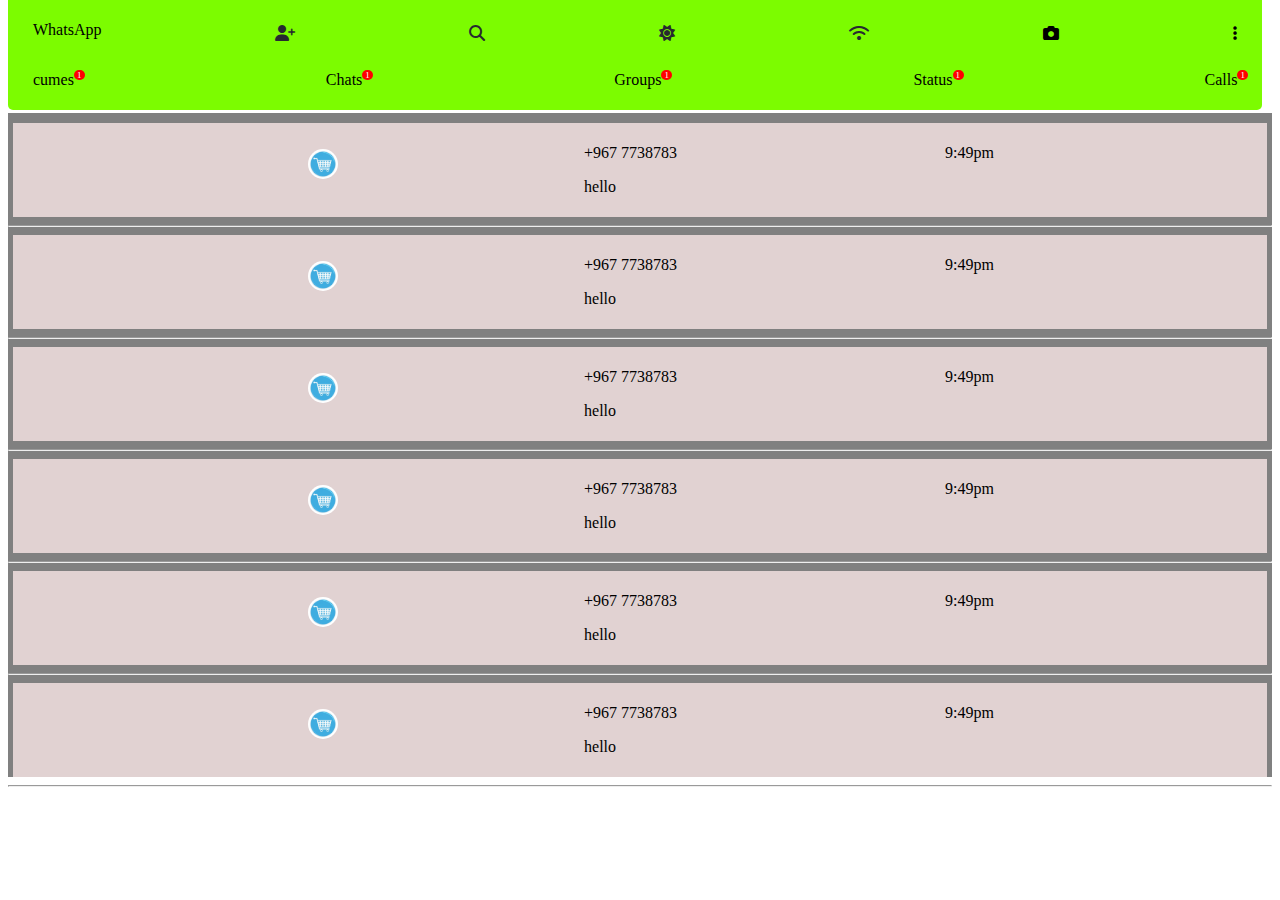
==== html/groups.html @ 3dff0e59 "add" ====
<!DOCTYPE html>
<html lang="en">
<head> 
       <link rel="stylesheet" href="https://cdnjs.cloudflare.com/ajax/libs/font-awesome/6.4.2/css/all.min.css">


    <link rel="stylesheet" href="/css/groups.css">
    <meta charset="UTF-8">
    <meta name="viewport" content="width=device-width, initial-scale=1.0">
    <title>Groups</title>
</head>
<body>
    <header>
        <div class="up">
            <p>WhatsApp</p>
            <i class="fa-solid fa-user-plus " style="color: #272a30;"></i>
            <i class="fa-solid fa-search" style="color: #272a30;"></i>
            <i class="fa-solid fa-sun " style="color: #272a30;"></i>
            <i class="fa-solid fa-wifi " style="color: #272a30;"></i>
            <i class="fa-solid fa-camera"></i>
            <i class="fa-solid fa-ellipsis-vertical"></i>
        
           
        </div>
        <div class="upTow">
            <p><a href="#">cumes</a></p>
            <p><a href="/html/chats.html">Chats</a></p>
            <p><a href="/html/groups.html">Groups</a></p>
            <p><a href="/html/status.html">Status</a></p>
            <p><a href="">Calls</a></p>
        </div>
    </header>
    <div class="main-body">
        <main>   
                <img src="/images/icons/card.jpg" alt="">
            <div class="num-mass" >
                <p>+967 7738783</p>
                <p>hello</p>
            </div>
            <p>9:49pm</p>
        </main>
        <hr>
        <main>   
                <img src="/images/icons/card.jpg" alt="">
            <div class="num-mass" >
                <p>+967 7738783</p>
                <p>hello</p>
            </div>
            <p>9:49pm</p>
        </main>
        <hr>
        <main>   
                <img src="/images/icons/card.jpg" alt="">
            <div class="num-mass" >
                <p>+967 7738783</p>
                <p>hello</p>
            </div>
            <p>9:49pm</p>
        </main>
        <hr>
        <main>   
                <img src="/images/icons/card.jpg" alt="">
            <div class="num-mass" >
                <p>+967 7738783</p>
                <p>hello</p>
            </div>
            <p>9:49pm</p>
        </main>
        <hr>
        <main>   
                <img src="/images/icons/card.jpg" alt="">
            <div class="num-mass" >
                <p>+967 7738783</p>
                <p>hello</p>
            </div>
            <p>9:49pm</p>
        </main>
        <hr>
        <main>   
                <img src="/images/icons/card.jpg" alt="">
            <div class="num-mass" >
                <p>+967 7738783</p>
                <p>hello</p>
            </div>
            <p>9:49pm</p>
        </main>
    </div>  
    <hr>
</body>
</html>
---- css/groups.css ----
*{
    box-sizing: border-box;
}
header{  
      border-bottom-left-radius: 5px;
    border-bottom-right-radius: 5px;
    padding: 5px 15px;
    background-color: lawngreen;
    position: fixed;
    width: 98%;
    top: 0;
    z-index: 9999;
    background-attachment: fixed;
    box-sizing: border-box;
}
header .up i{
    margin-top: 20px;
}

.up{
    display: flex;
    justify-content: space-between;
    padding:0 10px;
}
header .up img{
    height: 50px;
    width: 50;

}
.upTow{
    position: relative;
    padding:0 10px;
    display: flex;
    justify-content: space-between;
}
.upTow a{
    text-decoration: none;
    color: black;
}
.upTow p::after{
    position: absolute;
    content: "1";
    background-color: red;
    width: 8px;
    height: 10px;
    border-radius: 10px;
    font-size: 9px;
    color: white;
    padding-left: 3px;
    top: 15px;
}
.main-body{
   
    background-color: gray;
    margin-top: 113px;
    padding-top: 5px;
}
main{
    margin-bottom: 20px;
    background-color: rgb(225, 210, 210);
 margin: 5px;
 padding: 5px;
 display: flex;
 justify-content:space-evenly;
}
main  img{
    border-radius: 30px;
    height: 30px;
    width: 30px;
    position: relative;
    left: 22px;
    bottom: -21px;
}
hr{
    display: flex;
    justify-items: end;
}
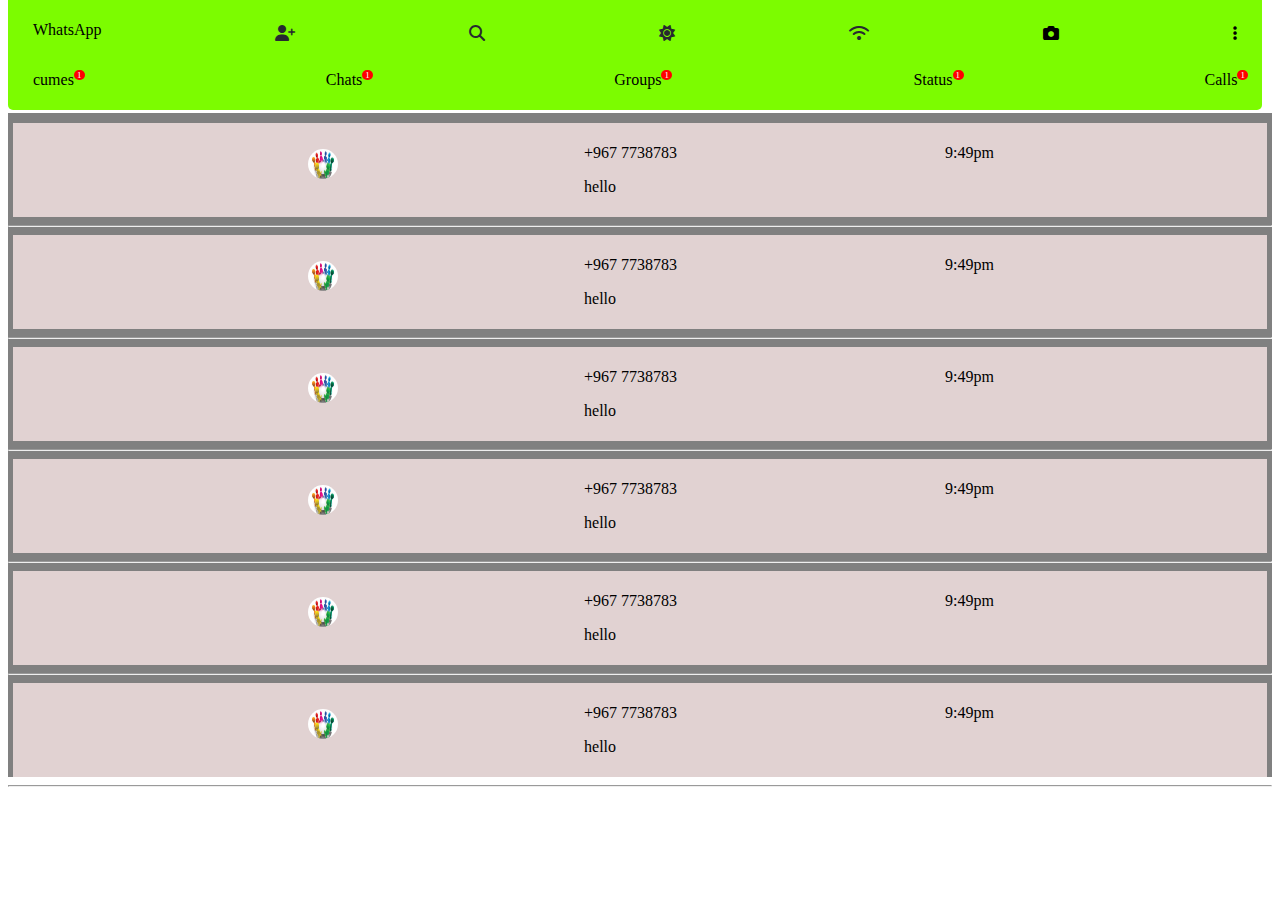
==== commit 68921659: "update_images2" ====
--- a/html/groups.html
+++ b/html/groups.html
@@ -4,7 +4,7 @@
        <link rel="stylesheet" href="https://cdnjs.cloudflare.com/ajax/libs/font-awesome/6.4.2/css/all.min.css">
 
 
-    <link rel="stylesheet" href="/css/groups.css">
+    <link rel="stylesheet" href="../css/groups.css">
     <meta charset="UTF-8">
     <meta name="viewport" content="width=device-width, initial-scale=1.0">
     <title>Groups</title>
@@ -24,15 +24,15 @@
         </div>
         <div class="upTow">
             <p><a href="#">cumes</a></p>
-            <p><a href="/html/chats.html">Chats</a></p>
-            <p><a href="/html/groups.html">Groups</a></p>
-            <p><a href="/html/status.html">Status</a></p>
+            <p><a href="../index.html">Chats</a></p>
+            <p><a href="../html/groups.html">Groups</a></p>
+            <p><a href="../html/status.html">Status</a></p>
             <p><a href="">Calls</a></p>
         </div>
     </header>
     <div class="main-body">
         <main>   
-                <img src="/images/icons/card.jpg" alt="">
+            <img src="../images/profile/download (1).jpg" alt="">
             <div class="num-mass" >
                 <p>+967 7738783</p>
                 <p>hello</p>
@@ -41,7 +41,7 @@
         </main>
         <hr>
         <main>   
-                <img src="/images/icons/card.jpg" alt="">
+            <img src="../images/profile/download (1).jpg" alt="">
             <div class="num-mass" >
                 <p>+967 7738783</p>
                 <p>hello</p>
@@ -50,7 +50,7 @@
         </main>
         <hr>
         <main>   
-                <img src="/images/icons/card.jpg" alt="">
+            <img src="../images/profile/download (1).jpg" alt="">
             <div class="num-mass" >
                 <p>+967 7738783</p>
                 <p>hello</p>
@@ -59,7 +59,7 @@
         </main>
         <hr>
         <main>   
-                <img src="/images/icons/card.jpg" alt="">
+            <img src="../images/profile/download (1).jpg" alt="">
             <div class="num-mass" >
                 <p>+967 7738783</p>
                 <p>hello</p>
@@ -68,7 +68,7 @@
         </main>
         <hr>
         <main>   
-                <img src="/images/icons/card.jpg" alt="">
+                <img src="../images/profile/download (1).jpg" alt="">
             <div class="num-mass" >
                 <p>+967 7738783</p>
                 <p>hello</p>
@@ -77,7 +77,7 @@
         </main>
         <hr>
         <main>   
-                <img src="/images/icons/card.jpg" alt="">
+            <img src="../images/profile/download (1).jpg" alt="">
             <div class="num-mass" >
                 <p>+967 7738783</p>
                 <p>hello</p>
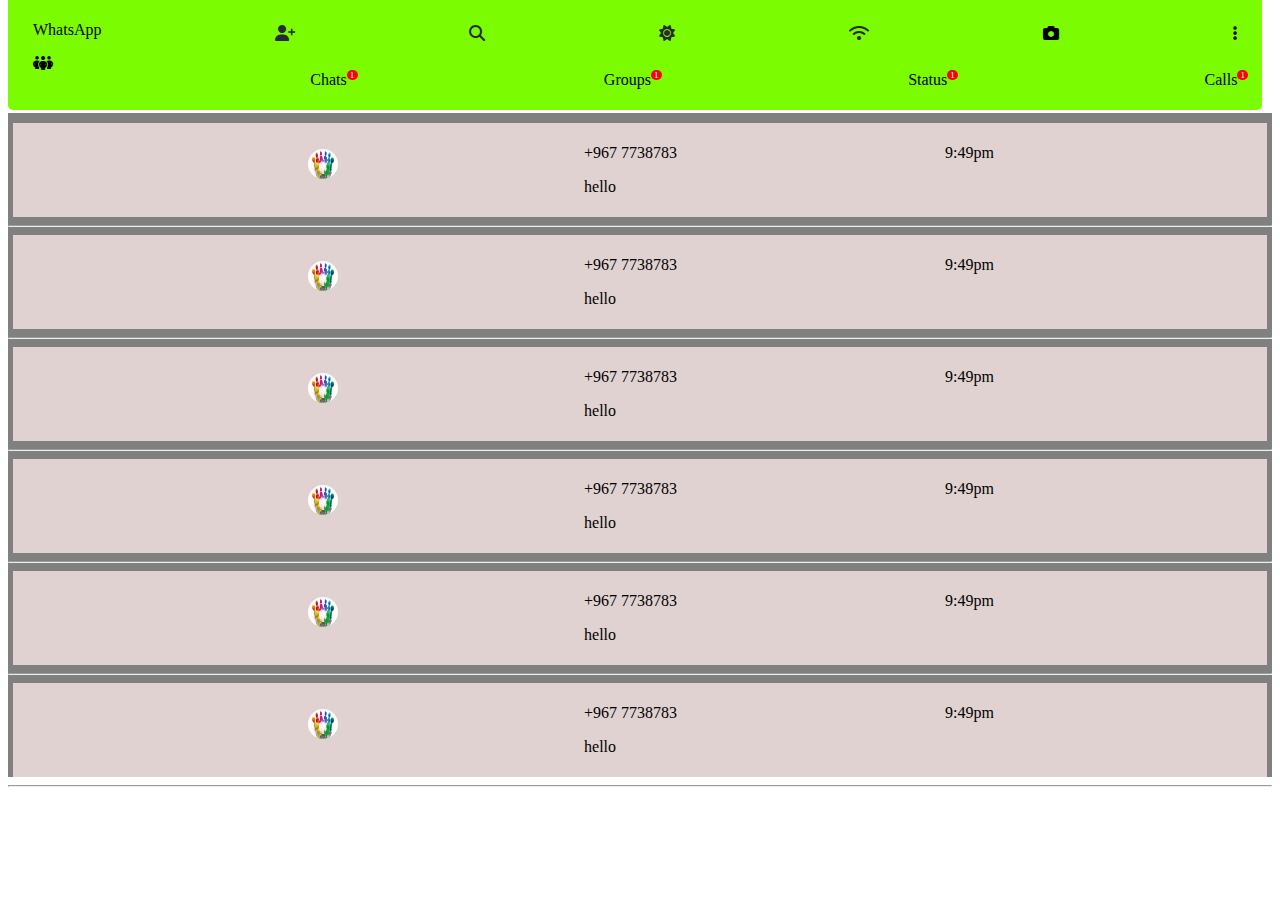
==== commit a148d371: "update4" ====
--- a/html/groups.html
+++ b/html/groups.html
@@ -23,7 +23,7 @@
            
         </div>
         <div class="upTow">
-            <p><a href="#">cumes</a></p>
+            <i class="fa-solid fa-people-group"></i>
             <p><a href="../index.html">Chats</a></p>
             <p><a href="../html/groups.html">Groups</a></p>
             <p><a href="../html/status.html">Status</a></p>
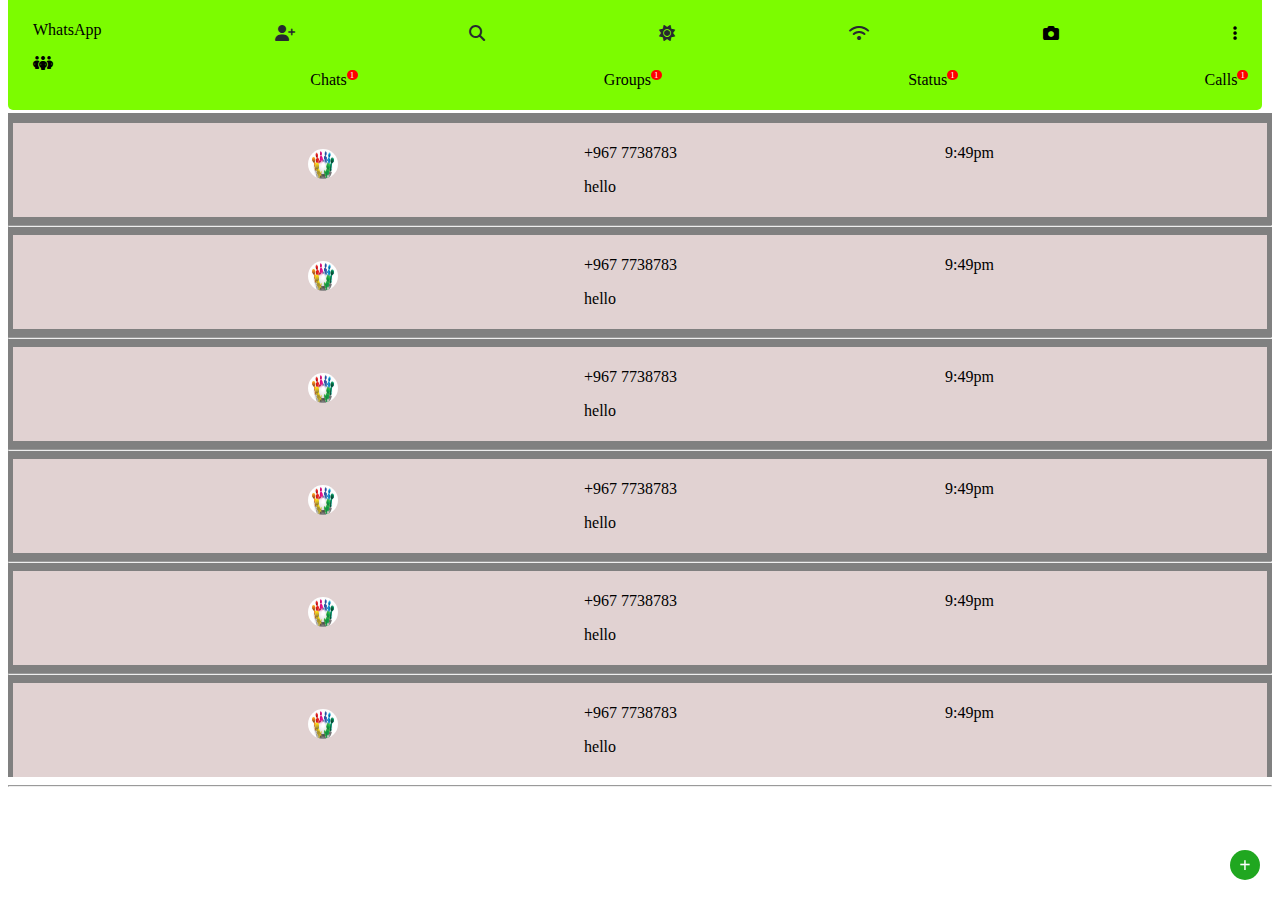
==== commit b8b28668: "update" ====
--- a/html/groups.html
+++ b/html/groups.html
@@ -27,9 +27,12 @@
             <p><a href="../index.html">Chats</a></p>
             <p><a href="../html/groups.html">Groups</a></p>
             <p><a href="../html/status.html">Status</a></p>
-            <p><a href="">Calls</a></p>
+            <p><a href="../html/calls.html">Calls</a></p>
         </div>
     </header>
+    <div class="tap">
+        <p>+</p>
+    </div>
     <div class="main-body">
         <main>   
             <img src="../images/profile/download (1).jpg" alt="">
--- a/css/groups.css
+++ b/css/groups.css
@@ -74,4 +74,22 @@
 hr{
     display: flex;
     justify-items: end;
+}
+.tap{
+    bottom: 20px;
+    right: 20px;
+    border-radius: 30px;
+  text-align: center;
+    position: fixed;
+    width: 30px;
+    height: 30px;
+    background-color:rgb(32, 167, 32);
+}
+.tap p{
+    
+    font-weight: 700;
+    color: white;
+    font-size: 20px;
+    text-align: center;
+    margin-top: 4px;
 }